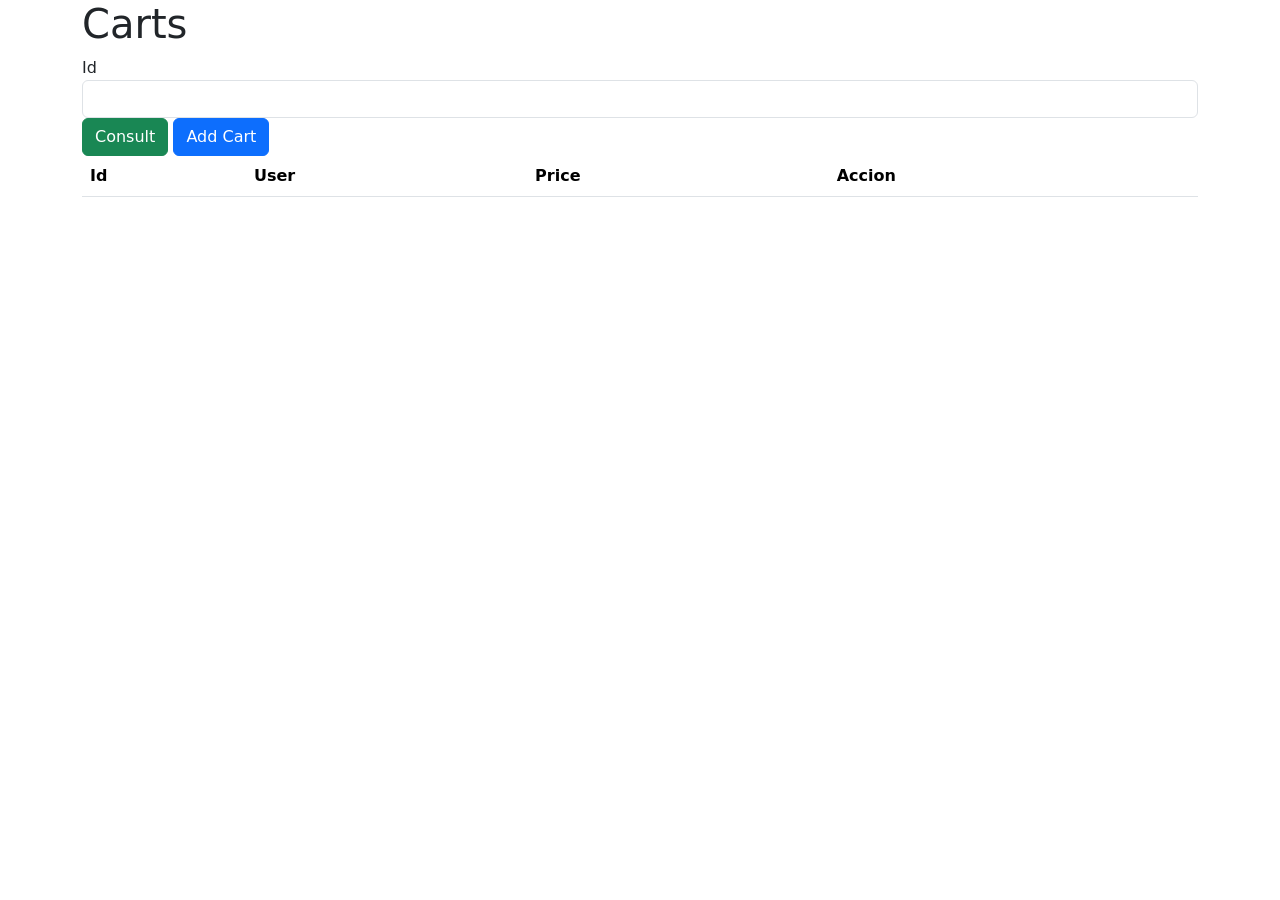
==== view/pages/carts.html @ 36ad3d80 "paginas html" ====
<!DOCTYPE html>
<html lang="es">
<head>
    <meta charset="UTF-8">
    <meta name="viewport" content="width=device-width, initial-scale=1.0">
    <title>Carts</title>
    <meta charset="UTF-8">
    <meta name="viewport" content="width=device-width, initial-scale=1.0">
    <link href="https://cdn.jsdelivr.net/npm/bootstrap@5.3.8/dist/css/bootstrap.min.css" rel="stylesheet" integrity="sha384-sRIl4kxILFvY47J16cr9ZwB07vP4J8+LH7qKQnuqkuIAvNWLzeN8tE5YBujZqJLB" crossorigin="anonymous">
    <script src="https://cdn.jsdelivr.net/npm/bootstrap@5.3.8/dist/js/bootstrap.bundle.min.js" integrity="sha384-FKyoEForCGlyvwx9Hj09JcYn3nv7wiPVlz7YYwJrWVcXK/BmnVDxM+D2scQbITxI" crossorigin="anonymous"></script>
    <link rel="stylesheet" href="https://cdn.jsdelivr.net/npm/bootstrap-icons@1.11.3/font/bootstrap-icons.css">
</head>
<body>
    <div class="container">
        <h1>Carts</h1>
        <label for="">Id</label>
        <input id="idFilter" type="text" class="form-control" onkeyup="getFindByIdCart()">
        <button class="btn btn-success" onclick="getAllCarts()">Consult</button>
        <button type="button" class="btn btn-primary" data-bs-toggle="modal" data-bs-target="#addModal">Add Cart</button>
        <!-- <p id="Result"></p> -->
        <table class="table">
            <thead>
                <tr>
                    <th>Id</th>
                    <th>User</th>
                    <th>Price</th>
                    <th>Accion</th>
                </tr>
            </thead>
            <tbody id="container">

            </tbody>
        </table>
    </div>

    <!-- Ventana para agregar producto -->
    <div class="modal fade" id="addModal" tabindex="-1" aria-labelledby="exampleAddLabel" aria-hidden="true">
        <div class="modal-dialog">
            <div class="modal-content">
                <div class="modal-header">
                    <h1 class="modal-title fs-5" id="exampleAddLabel">New Cart</h1>
                    <button type="button" class="btn-close" data-bs-dismiss="modal" aria-label="Close"></button>
                </div>
                <div class="modal-body">
                    <form>
                    <div class="mb-3">
                        <label>User ID</label>
                        <input type="number" class="form-control" id="userId" required>
                    </div>
                    <div class="mb-3">
                        <label>Product ID</label>
                        <input type="number" class="form-control" id="productId" required>
                    </div>
                    <div class="mb-3">
                        <label>Quantity</label>
                        <input type="number" class="form-control" id="quantity" value="1" min="1" required>
                    </div>
                    </form>
                </div>
                <div class="modal-footer">
                    <button type="button" class="btn btn-secondary" data-bs-dismiss="modal">Close</button>
                    <button type="submit" class="btn btn-primary" onclick="getAddCart(event)">Add</button>
                </div>
            </div>
        </div>
    </div>

    <!-- Ventana para actualizar producto -->
    <div class="modal fade" id="updateModal" tabindex="-1" aria-labelledby="exampleUpdateLabel" aria-hidden="true">
        <div class="modal-dialog">
            <div class="modal-content">
                <div class="modal-header">
                    <h1 class="modal-title fs-5" id="exampleUpdateLabel">Update Cart</h1>
                    <button type="button" class="btn-close" data-bs-dismiss="modal" aria-label="Close"></button>
                </div>
                <div class="modal-body">
                    <form>
                    <div class="mb-3">
                        <label>Product ID</label>
                        <input type="number" class="form-control" id="productUpdate" required>
                    </div>
                    <div class="mb-3">
                        <label>New Quantity</label>
                        <input type="number" class="form-control" id="quantityUpdate" min="1" required>
                    </div>
                    </form>
                </div>
                <div class="modal-footer">
                    <button type="button" class="btn btn-secondary" data-bs-dismiss="modal">Close</button>
                    <button type="submit" class="btn btn-primary" onclick="getUpdateCart(event)">Update</button>
                    <p id="updateCartBtn"></p>
                </div>
            </div>
        </div>
    </div>

    <!-- Modal para eliminar un producto -->
    <div class="modal fade" id="deleteModal" tabindex="-1" aria-labelledby="deleteModalLabel" aria-hidden="true">
        <div class="modal-dialog">
            <div class="modal-content">
            <div class="modal-header">
                <h1 class="modal-title fs-5" id="deleteModalLabel">Delete Cart</h1>
                <button type="button" class="btn-close" data-bs-dismiss="modal" aria-label="Close"></button>
            </div>
            <div class="modal-body">
                <p>¿Desea eliminar el producto?</p>
            </div>
            <div class="modal-footer">
                <button type="button" class="btn btn-secondary" data-bs-dismiss="modal">Close</button>
                <button type="button" class="btn btn-primary" onclick="getDeleteCart(event)">Delete</button>
                <p id="deleteCartBtn"></p>
            </div>
            </div>
        </div>
    </div>

    <script src="/js/const.js"></script>
    <script src="/js/api.js"></script>
    <script src="/js/carts/carts.js"></script>
</body>
</html>
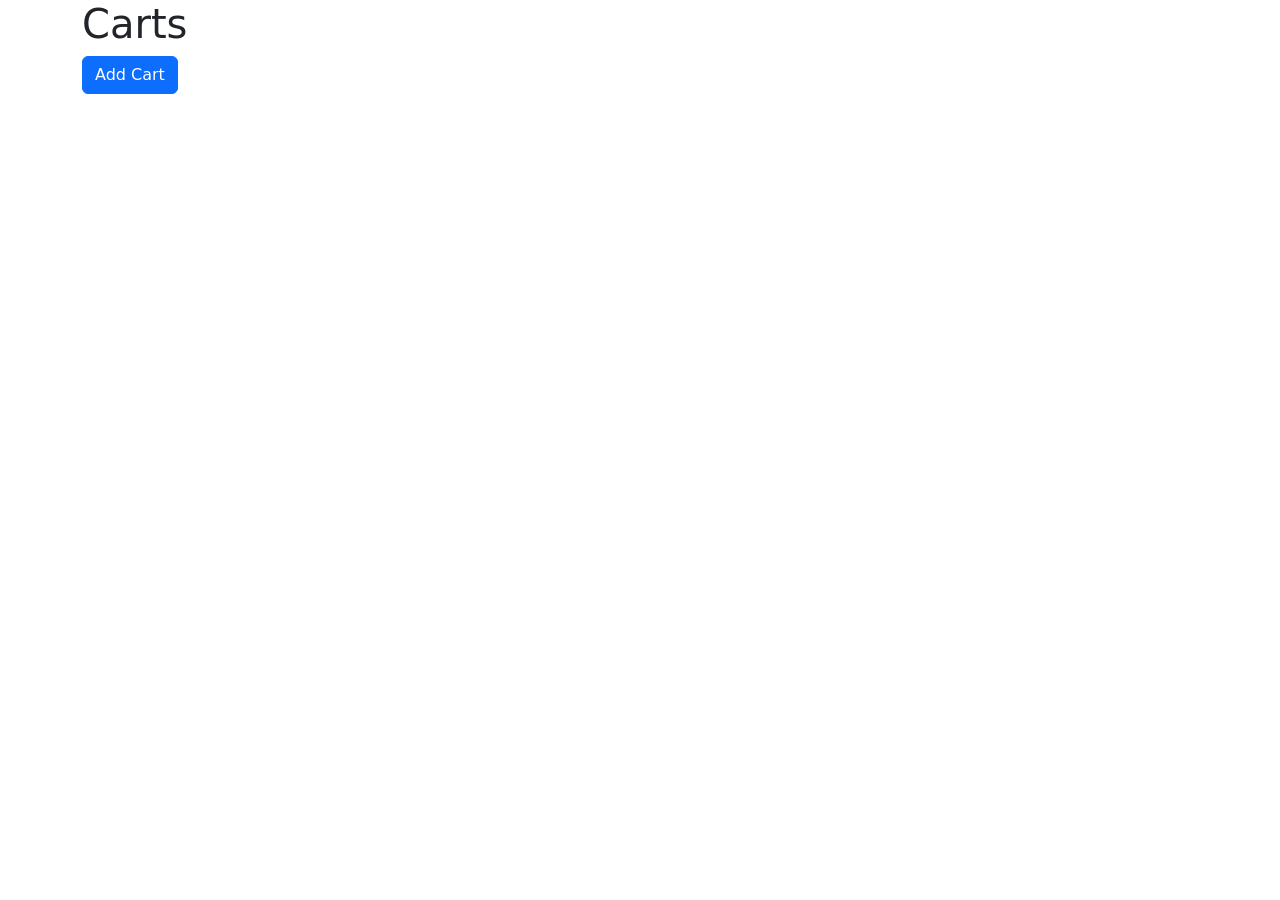
==== commit 89fd6c43: "funcionalidad de la libreria DataTables en carts implementada" ====
--- a/view/pages/carts.html
+++ b/view/pages/carts.html
@@ -9,27 +9,29 @@
     <link href="https://cdn.jsdelivr.net/npm/bootstrap@5.3.8/dist/css/bootstrap.min.css" rel="stylesheet" integrity="sha384-sRIl4kxILFvY47J16cr9ZwB07vP4J8+LH7qKQnuqkuIAvNWLzeN8tE5YBujZqJLB" crossorigin="anonymous">
     <script src="https://cdn.jsdelivr.net/npm/bootstrap@5.3.8/dist/js/bootstrap.bundle.min.js" integrity="sha384-FKyoEForCGlyvwx9Hj09JcYn3nv7wiPVlz7YYwJrWVcXK/BmnVDxM+D2scQbITxI" crossorigin="anonymous"></script>
     <link rel="stylesheet" href="https://cdn.jsdelivr.net/npm/bootstrap-icons@1.11.3/font/bootstrap-icons.css">
+
+    <link rel="stylesheet" href="https://cdn.datatables.net/2.3.7/css/dataTables.dataTables.min.css" />
 </head>
 <body>
     <div class="container">
         <h1>Carts</h1>
-        <label for="">Id</label>
+        <!-- <label for="">Id</label>
         <input id="idFilter" type="text" class="form-control" onkeyup="getFindByIdCart()">
-        <button class="btn btn-success" onclick="getAllCarts()">Consult</button>
+        <button class="btn btn-success" onclick="getAllCarts()">Consult</button> -->
         <button type="button" class="btn btn-primary" data-bs-toggle="modal" data-bs-target="#addModal">Add Cart</button>
         <!-- <p id="Result"></p> -->
-        <table class="table">
-            <thead>
-                <tr>
+        <table id="table-carts">
+            <thead id="table-carts-head">
+                <!-- <tr>
                     <th>Id</th>
                     <th>User</th>
                     <th>Price</th>
                     <th>Accion</th>
-                </tr>
+                </tr> -->
             </thead>
-            <tbody id="container">
+            <!-- <tbody id="container">
 
-            </tbody>
+            </tbody> -->
         </table>
     </div>
 
@@ -114,8 +116,15 @@
         </div>
     </div>
 
+    <script src="https://code.jquery.com/jquery-3.7.1.min.js"></script>
+
+    <script src="https://cdn.datatables.net/2.3.7/js/dataTables.min.js"></script>
+
     <script src="/js/const.js"></script>
     <script src="/js/api.js"></script>
     <script src="/js/carts/carts.js"></script>
+    <script src="/js/generatedTable.js"></script>
+    <script src="/js/table.js"></script>
+    <script src="/js/carts/tableCarts.js"></script>
 </body>
 </html>
